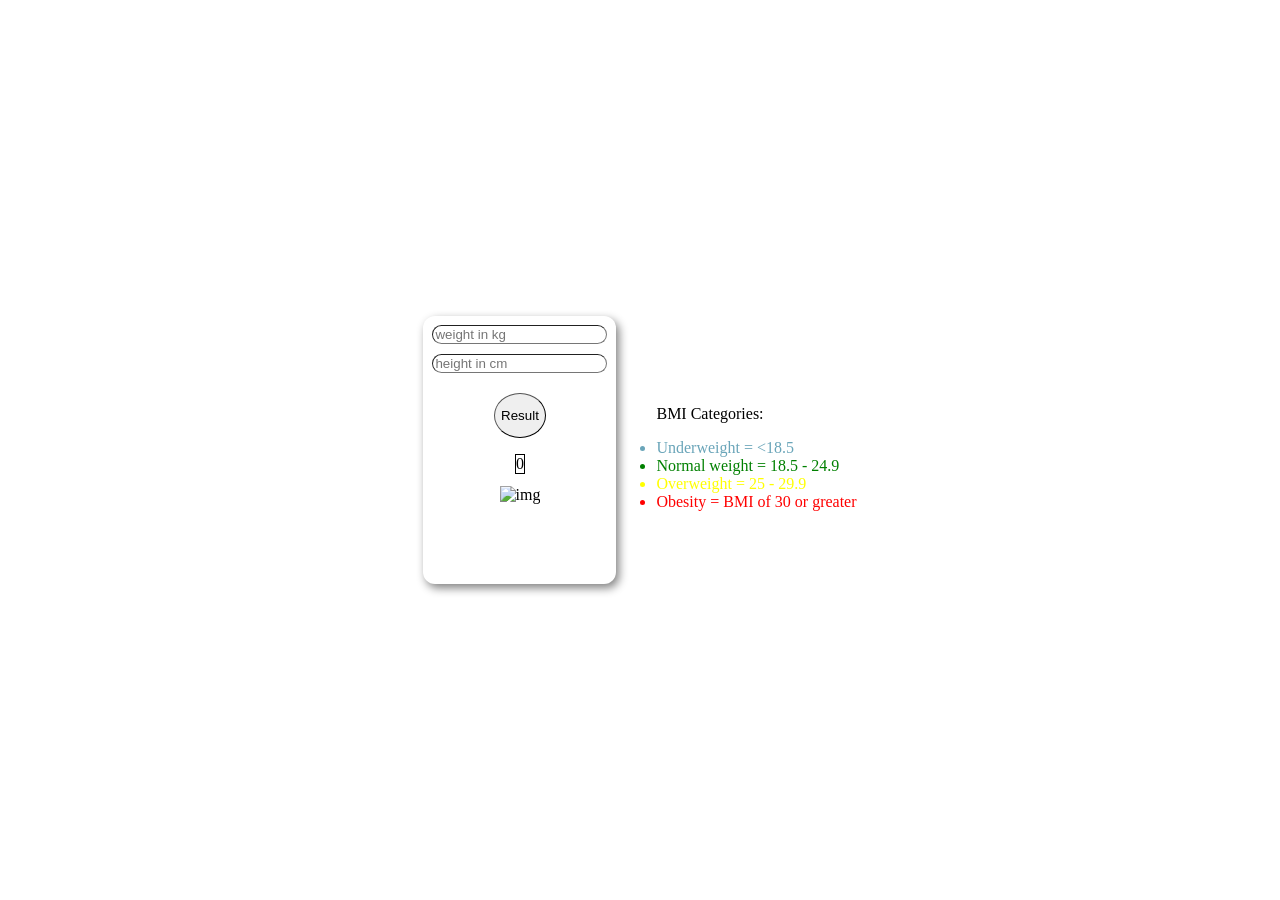
==== index.html @ b2cee65f "Initial commit" ====
<!DOCTYPE html>
<html lang="en">
  <head>
    <meta charset="UTF-8" />
    <meta name="viewport" content="width=device-width, initial-scale=1.0" />
    <title>BMI Calculator</title>
    <link rel="stylesheet" href="bmi.css" />
    <script>
      if ('serviceWorker' in navigator) {
        window.addEventListener('load', () => {
          navigator.serviceWorker.register('./sw.js');
        });
      }
    </script>
  </head>
  <body>
    <div class="bidy">
      <div class="whole">
        <div class="label">
          <input type="text" id="weight" placeholder="weight in kg" />
        </div>
        <div class="label label1">
          <input type="text" id="height" placeholder="height in cm" />
        </div>
        <button id="calculate">Result</button>
        <p id="result">0</p>
        <div class="img-container">
          <img id="peyc" alt="img" />
        </div>
      </div>
      <div>
        <ul class="det">
          <p style="display: inline-block">BMI Categories:</p>
          <li style="color: rgb(106, 165, 185)">Underweight = &lt;18.5</li>
          <li style="color: green">Normal weight = 18.5 - 24.9</li>
          <li style="color: yellow">Overweight = 25 - 29.9</li>
          <li style="color: red">Obesity = BMI of 30 or greater</li>
        </ul>
      </div>
    </div>
    <script src="bmi.js"></script>
  </body>
</html>
---- bmi.css ----
body{
    margin: 0;
    padding: 0;
}

.bidy:not(.det){
    margin: 0;
    padding: 0;
    display: flex;
    width: auto;
    height: 100vh;
    align-items: center;
    justify-content: center;
}
.whole:not(.calculate){
    border-width: 1px;
    border-radius: 8px;
    box-shadow: 3px 4px 10px gray;
    height: 250px;
    width: auto;
    padding: 9px;
    border-radius: 12px;
    text-align: center;
    display: flex;
    flex-direction: column;
    justify-content: center;
    align-items: center;
}
.label{
    display: flex;
    align-items: center;
}
#result{
    border: solid;
    border-width:1px;
    height: auto;
    display: flex;
    justify-content: center;
    text-align: center;
    margin-bottom:0 ;
}
#calculate{
    height: 50px;
    border-radius:50%;
    border-width: 1px;
}
.label1{
    margin-top: 10px;
    margin-bottom: 20px;
}
.img-container{
    height: 100px;
    width: 50px;
    margin-top: 12px;
}
img{
    height: 100%;
    width: 100%;
}
#weight,#height{
    border-radius: 10px;
    border-width: 1px;
}
.det{
    margin:0;
}
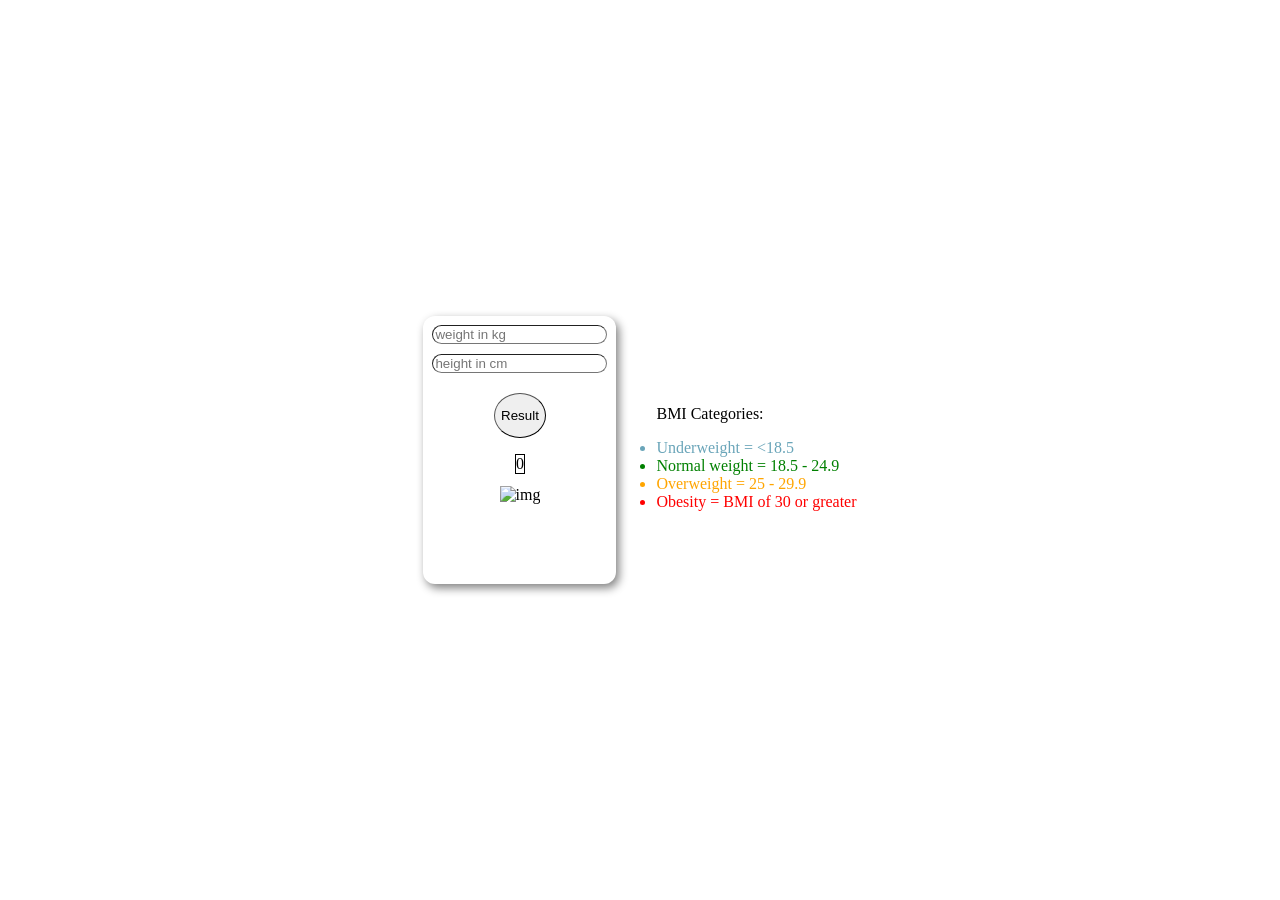
==== commit e73faf9a: "gwapo" ====
--- a/index.html
+++ b/index.html
@@ -33,7 +33,7 @@
           <p style="display: inline-block">BMI Categories:</p>
           <li style="color: rgb(106, 165, 185)">Underweight = &lt;18.5</li>
           <li style="color: green">Normal weight = 18.5 - 24.9</li>
-          <li style="color: yellow">Overweight = 25 - 29.9</li>
+          <li style="color: orange">Overweight = 25 - 29.9</li>
           <li style="color: red">Obesity = BMI of 30 or greater</li>
         </ul>
       </div>
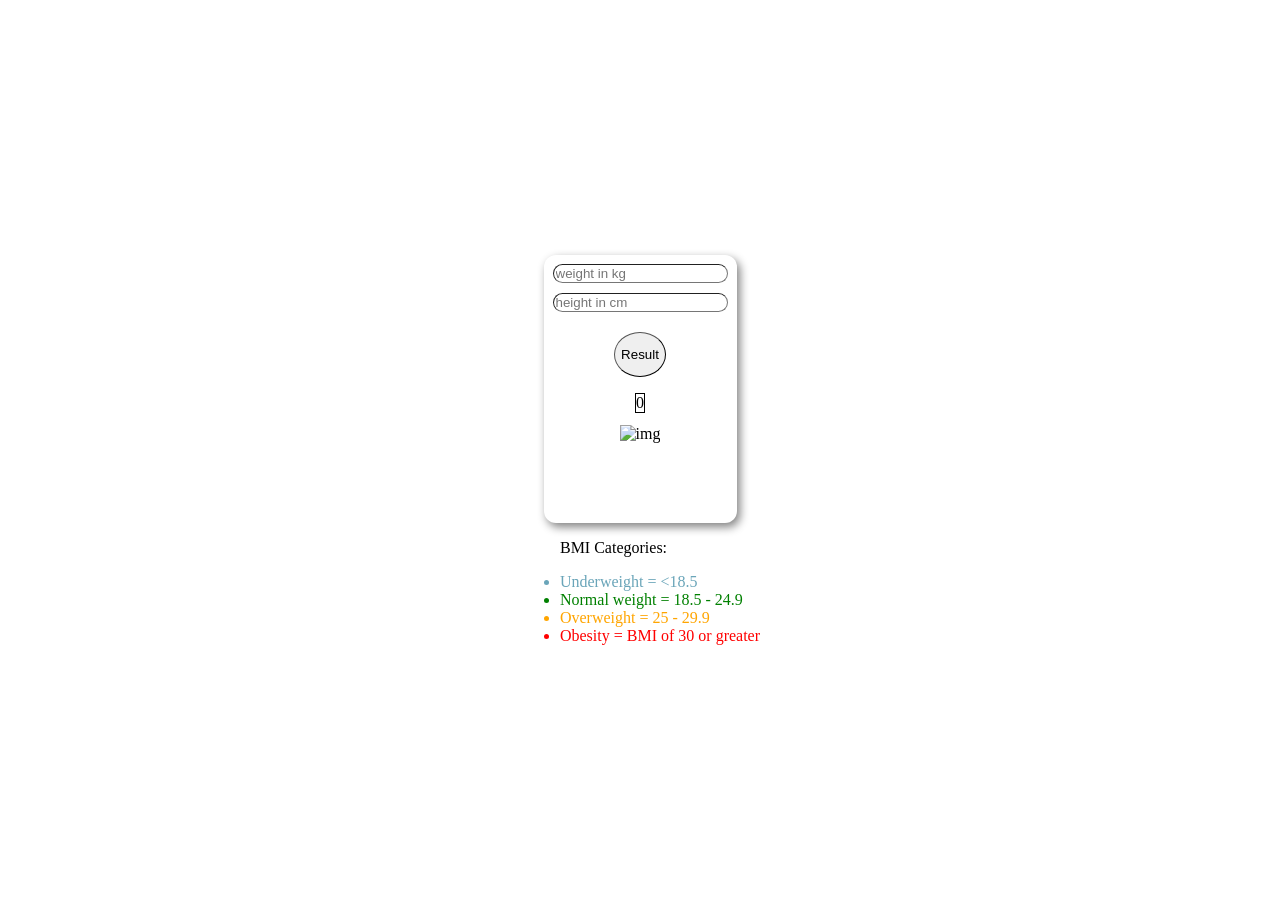
==== commit 200f8f1e: "Rename bmi.html to index.html" ====
--- a/index.html
+++ b/index.html
@@ -28,7 +28,7 @@
           <img id="peyc" alt="img" />
         </div>
       </div>
-      <div>
+      <div class="info">
         <ul class="det">
           <p style="display: inline-block">BMI Categories:</p>
           <li style="color: rgb(106, 165, 185)">Underweight = &lt;18.5</li>
--- a/bmi.css
+++ b/bmi.css
@@ -11,6 +11,7 @@
     height: 100vh;
     align-items: center;
     justify-content: center;
+    flex-direction: column;
 }
 .whole:not(.calculate){
     border-width: 1px;
